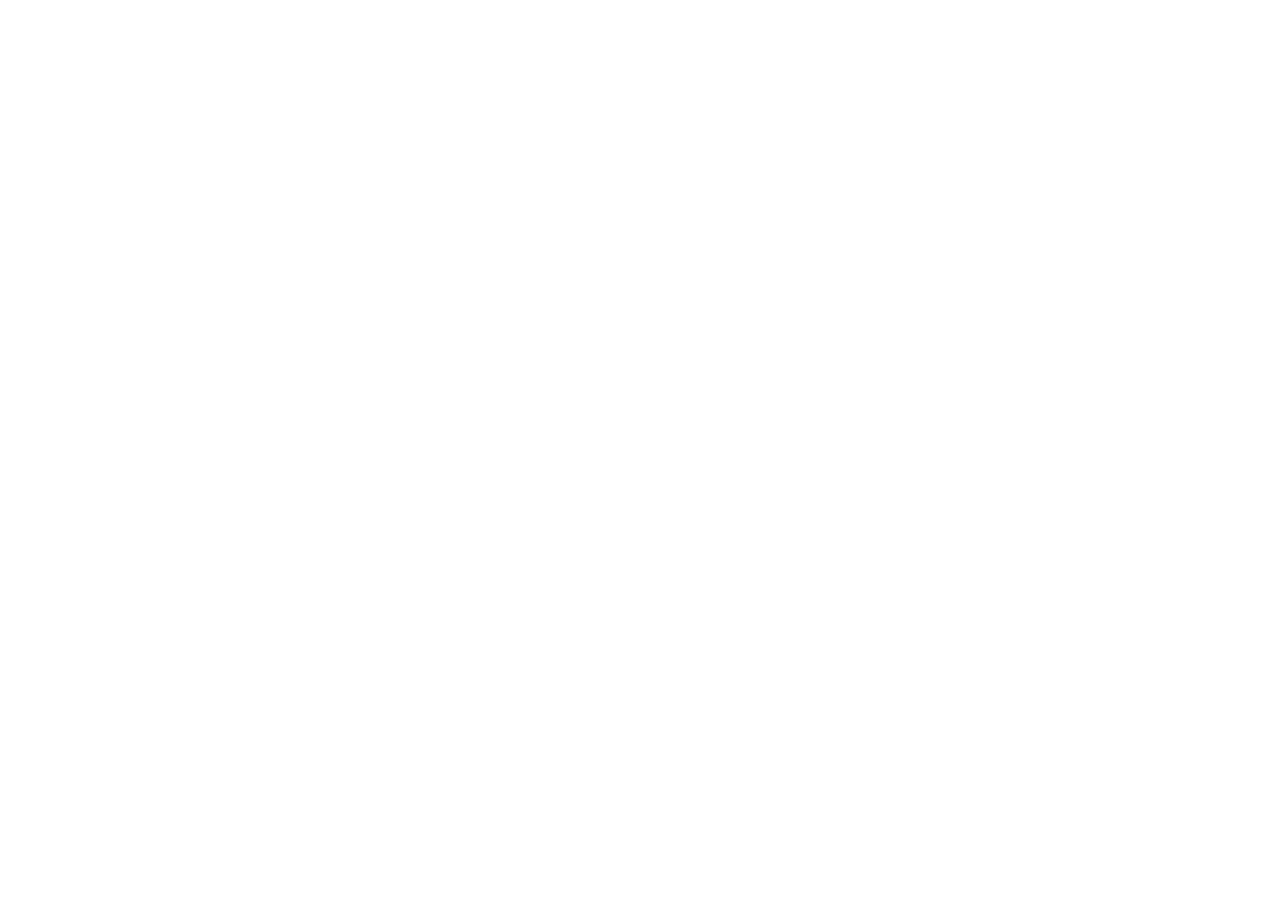
==== DADI/index.html @ a88dfd94 "Folder Structure" ====
<!DOCTYPE html>
<html lang="en">
<head>
    <meta charset="UTF-8">
    <meta http-equiv="X-UA-Compatible" content="IE=edge">
    <meta name="viewport" content="width=device-width, initial-scale=1.0">
    <link rel="stylesheet" href="./assets/css/style.css">
    <title>DADI</title>
</head>
<body>
    <script src="./assets/js/main.js"></script>
</body>
</html>
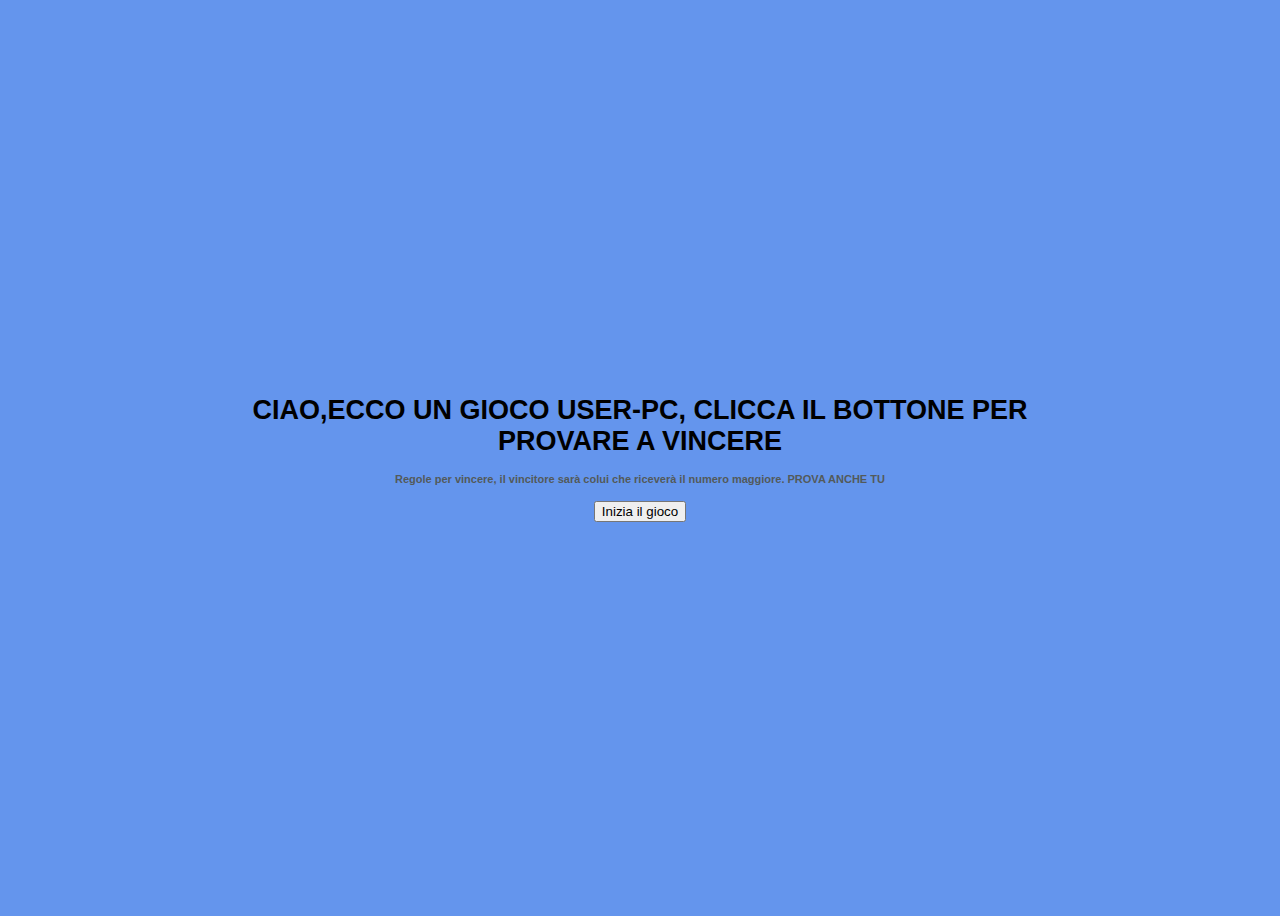
==== commit 44184aca: "excercise completed" ====
--- a/DADI/index.html
+++ b/DADI/index.html
@@ -1,13 +1,26 @@
 <!DOCTYPE html>
 <html lang="en">
+
 <head>
     <meta charset="UTF-8">
     <meta http-equiv="X-UA-Compatible" content="IE=edge">
     <meta name="viewport" content="width=device-width, initial-scale=1.0">
+    <title>DADI</title>
     <link rel="stylesheet" href="./assets/css/style.css">
-    <title>DADI</title>
 </head>
+
 <body>
+
+    <div class="container">
+        <h1>ciao,ecco un gioco user-pc, clicca il bottone per provare a vincere</h1>
+        <h3>Regole per vincere, il vincitore sarà colui che riceverà il numero maggiore. PROVA ANCHE TU</h3>
+        <button id="btn" class="btn">Inizia il gioco</button>
+        <div id="risposta"></div>
+
+    </div>
+
     <script src="./assets/js/main.js"></script>
+
 </body>
+
 </html>--- a/DADI/assets/css/style.css
+++ b/DADI/assets/css/style.css
@@ -0,0 +1,29 @@
+body {
+    background-color: cornflowerblue;
+    font-family: Arial, Helvetica, sans-serif;
+    height: 100vh;
+    display: flex;
+    justify-content: center;
+    align-items: center;
+}
+
+.container {
+    width: 70%;
+    margin: auto;
+    text-align: center;
+}
+h1 {
+    color: rgb(0, 0, 0);
+    font-size: 27px;
+    text-transform: uppercase;
+}
+
+h3 {
+    color: #535a5a;
+    font-size: 11px;
+    padding: 1rem;
+}
+h1,h3{
+    text-align: center;
+    margin: 0 2rem;
+}